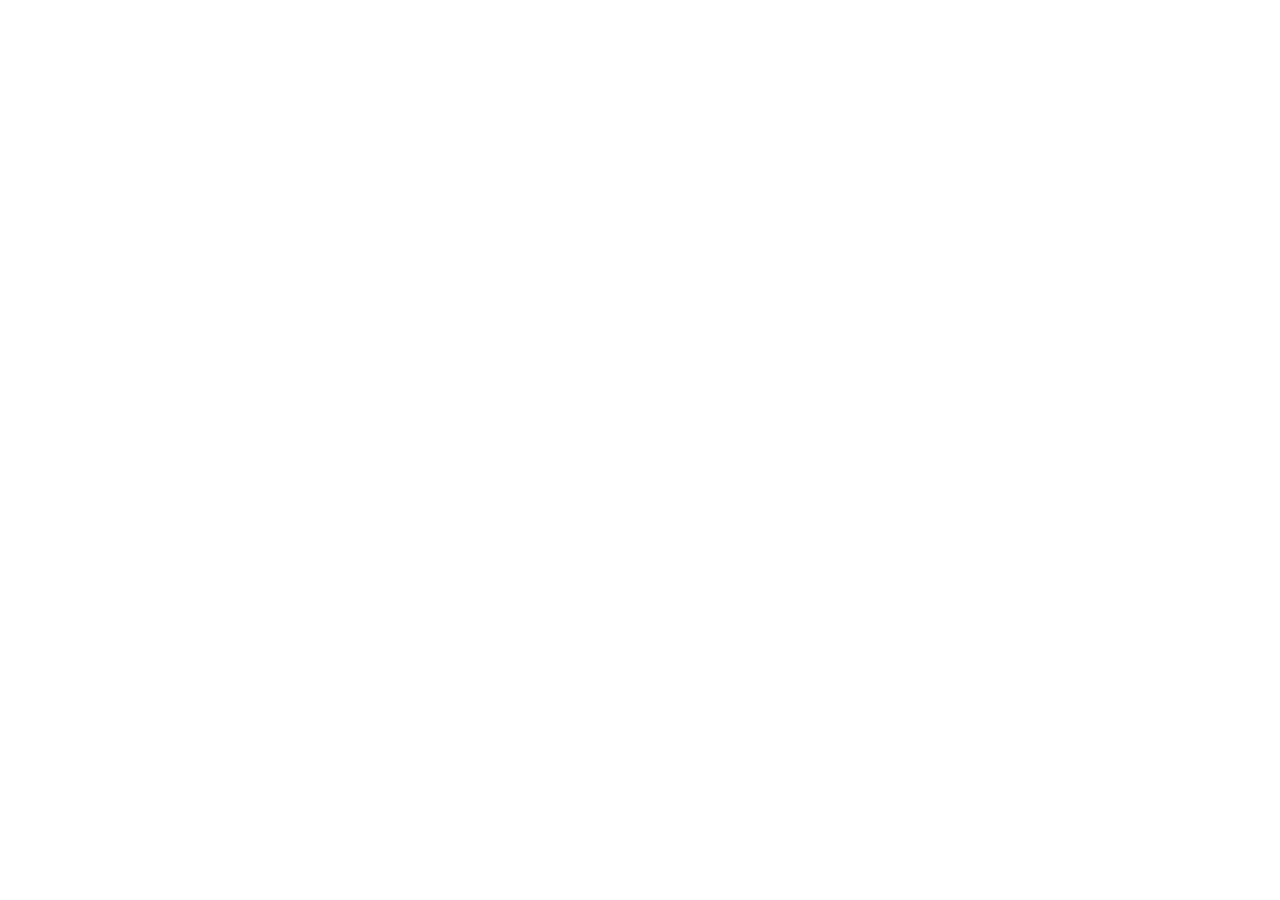
==== portfolio.html @ 134b716a "Added initial HTML structure for portfolio page" ====
<!DOCTYPE html>
<html lang="en">

<head>
    <meta charset="UTF-8">
    <meta name="viewport" content="width=device-width, initial-scale=1.0">

    <title>My Portfolio</title>

    <link rel="stylesheet" href="style.css">
</head>
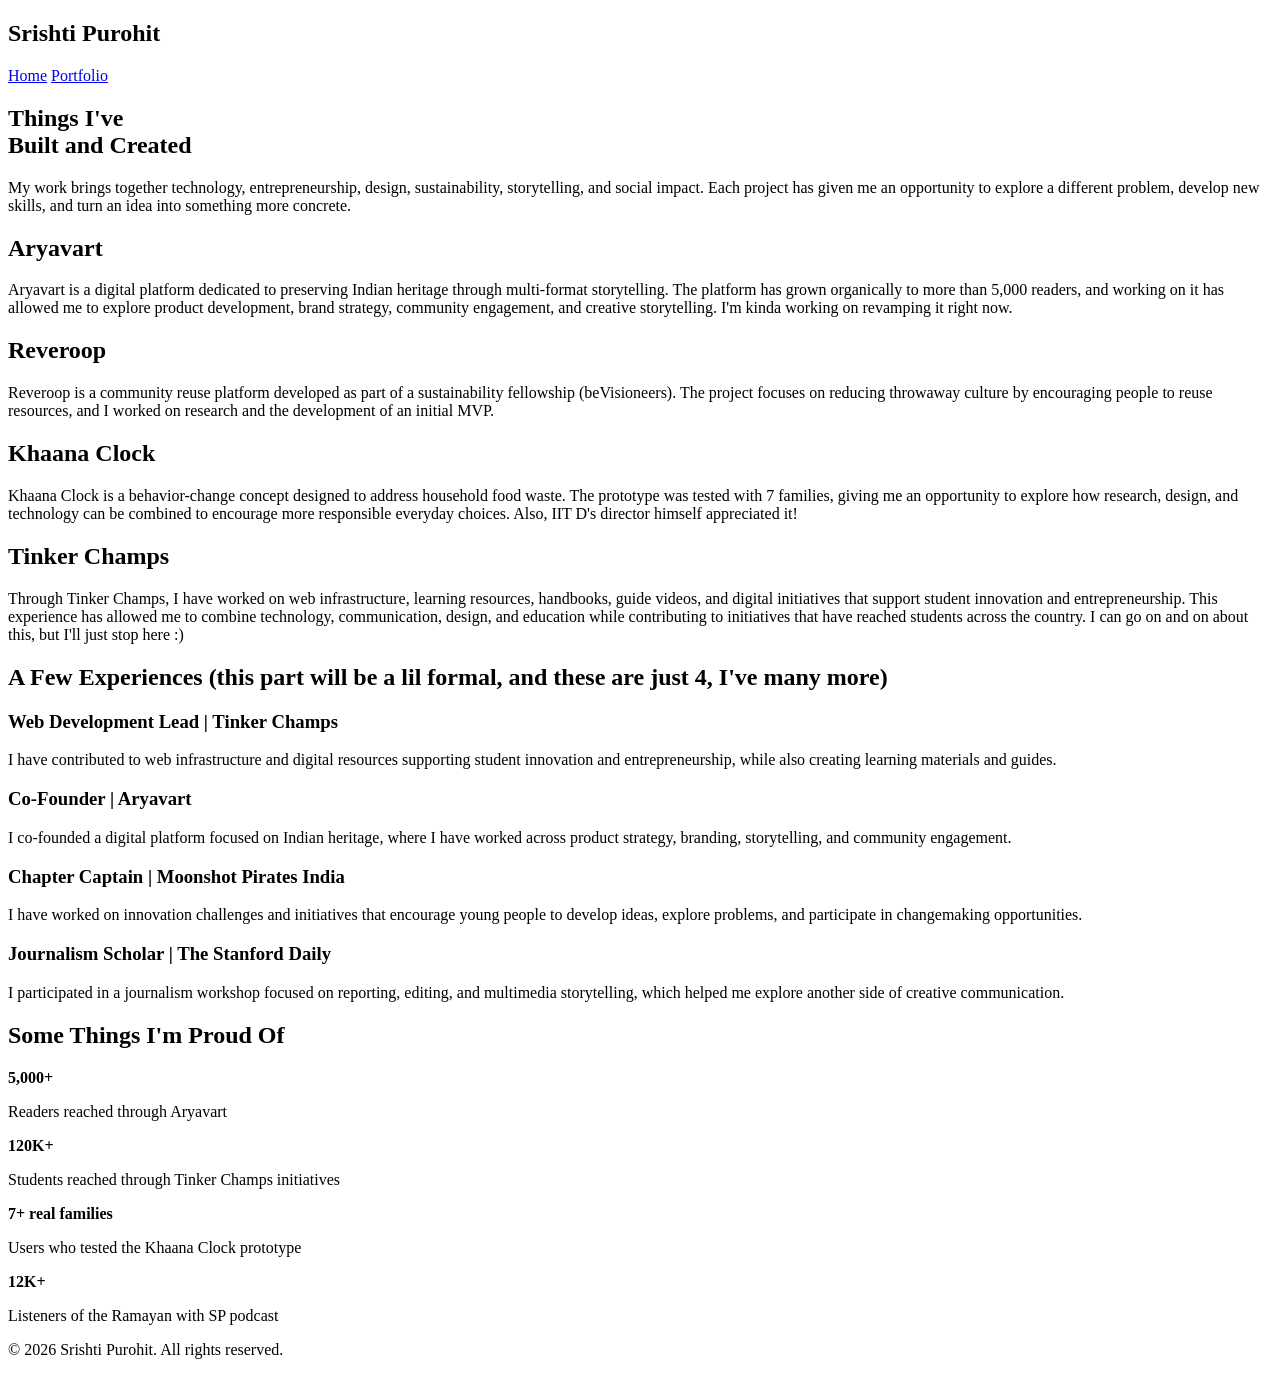
==== commit 54383258: "Looks like I forgot adding some tags in the index page. Also I've completed the portfolio page!!" ====
--- a/portfolio.html
+++ b/portfolio.html
@@ -10,3 +10,196 @@
     <link rel="stylesheet" href="style.css">
 </head>
 
+<body>
+
+    <nav class="navbar">
+
+        <h2>Srishti Purohit</h2>
+
+        <div class="nav-links">
+            <a href="index.html">Home</a>
+            <a href="portfolio.html">Portfolio</a>
+        </div>
+
+    </nav>
+
+    <section class="portfolio-intro">
+
+        <h1>
+            Things I've<br>
+            <span>Built and Created</span>
+        </h1>
+
+        <p>
+            My work brings together technology, entrepreneurship, design,
+            sustainability, storytelling, and social impact. Each project
+            has given me an opportunity to explore a different problem,
+            develop new skills, and turn an idea into something more concrete.
+        </p>
+
+    </section>
+
+    <section class="projects">
+
+        <div class="project-card">
+
+            <h2>Aryavart</h2>
+
+            <p>
+                Aryavart is a digital platform dedicated to preserving Indian
+                heritage through multi-format storytelling. The platform has
+                grown organically to more than 5,000 readers, and working on it
+                has allowed me to explore product development, brand strategy,
+                community engagement, and creative storytelling. I'm kinda working on
+                revamping it right now.
+            </p>
+
+        </div>
+
+        <div class="project-card">
+
+            <h2>Reveroop</h2>
+
+            <p>
+                Reveroop is a community reuse platform developed as part of
+                a sustainability fellowship (beVisioneers). The project focuses on reducing
+                throwaway culture by encouraging people to reuse resources,
+                and I worked on research and the development of an initial MVP.
+            </p>
+
+        </div>
+
+                <div class="project-card">
+
+            <h2>Khaana Clock</h2>
+
+            <p>
+                Khaana Clock is a behavior-change concept designed to address
+                household food waste. The prototype was tested with 7 families,
+                giving me an opportunity to explore how research,
+                design, and technology can be combined to encourage more
+                responsible everyday choices.
+
+                Also, IIT D's director himself appreciated it!
+            </p>
+
+        </div>
+        
+        <div class="project-card">
+
+            <h2>Tinker Champs</h2>
+
+            <p>
+                Through Tinker Champs, I have worked on web infrastructure,
+                learning resources, handbooks, guide videos, and digital
+                initiatives that support student innovation and entrepreneurship.
+                This experience has allowed me to combine technology, communication,
+                design, and education while contributing to initiatives that
+                have reached students across the country.
+
+                I can go on and on about this, but I'll just stop here :)
+            </p>
+
+        </div>
+
+    </section>
+
+    <section class="experience">
+
+        <h2>A Few Experiences (this part will be a lil formal, and these are just 4, I've many more)</h2>
+
+        <div class="timeline">
+
+            <div class="timeline-item">
+
+                <h3>Web Development Lead | Tinker Champs</h3>
+
+                <p>
+                    I have contributed to web infrastructure and digital
+                    resources supporting student innovation and entrepreneurship,
+                    while also creating learning materials and guides.
+                </p>
+
+            </div>
+
+            <div class="timeline-item">
+
+                <h3>Co-Founder | Aryavart</h3>
+
+                <p>
+                    I co-founded a digital platform focused on Indian heritage,
+                    where I have worked across product strategy, branding,
+                    storytelling, and community engagement.
+                </p>
+
+            </div>
+
+            <div class="timeline-item">
+
+                <h3>Chapter Captain | Moonshot Pirates India</h3>
+
+                <p>
+                    I have worked on innovation challenges and initiatives that
+                    encourage young people to develop ideas, explore problems,
+                    and participate in changemaking opportunities.
+                </p>
+
+            </div>
+
+            <div class="timeline-item">
+
+                <h3>Journalism Scholar | The Stanford Daily</h3>
+
+                <p>
+                    I participated in a journalism workshop focused on reporting,
+                    editing, and multimedia storytelling, which helped me explore
+                    another side of creative communication.
+                </p>
+
+            </div>
+
+        </div>
+
+    </section>
+
+    <section class="achievements">
+
+        <h2>Some Things I'm Proud Of</h2>
+
+        <div class="achievement-grid">
+
+            <div>
+                <strong>5,000+</strong>
+                <p>Readers reached through Aryavart</p>
+            </div>
+
+            <div>
+                <strong>120K+</strong>
+                <p>Students reached through Tinker Champs initiatives</p>
+            </div>
+
+            <div>
+                <strong>7+ real families</strong>
+                <p>Users who tested the Khaana Clock prototype</p>
+            </div>
+
+            <div>
+                <strong>12K+</strong>
+                <p>Listeners of the Ramayan with SP podcast</p>
+            </div>
+
+        </div>
+
+    </section>
+
+        <footer>
+
+        <p>
+            © 2026 Srishti Purohit. All rights reserved.
+        </p>
+
+    </footer>
+
+</body>
+
+</html>
